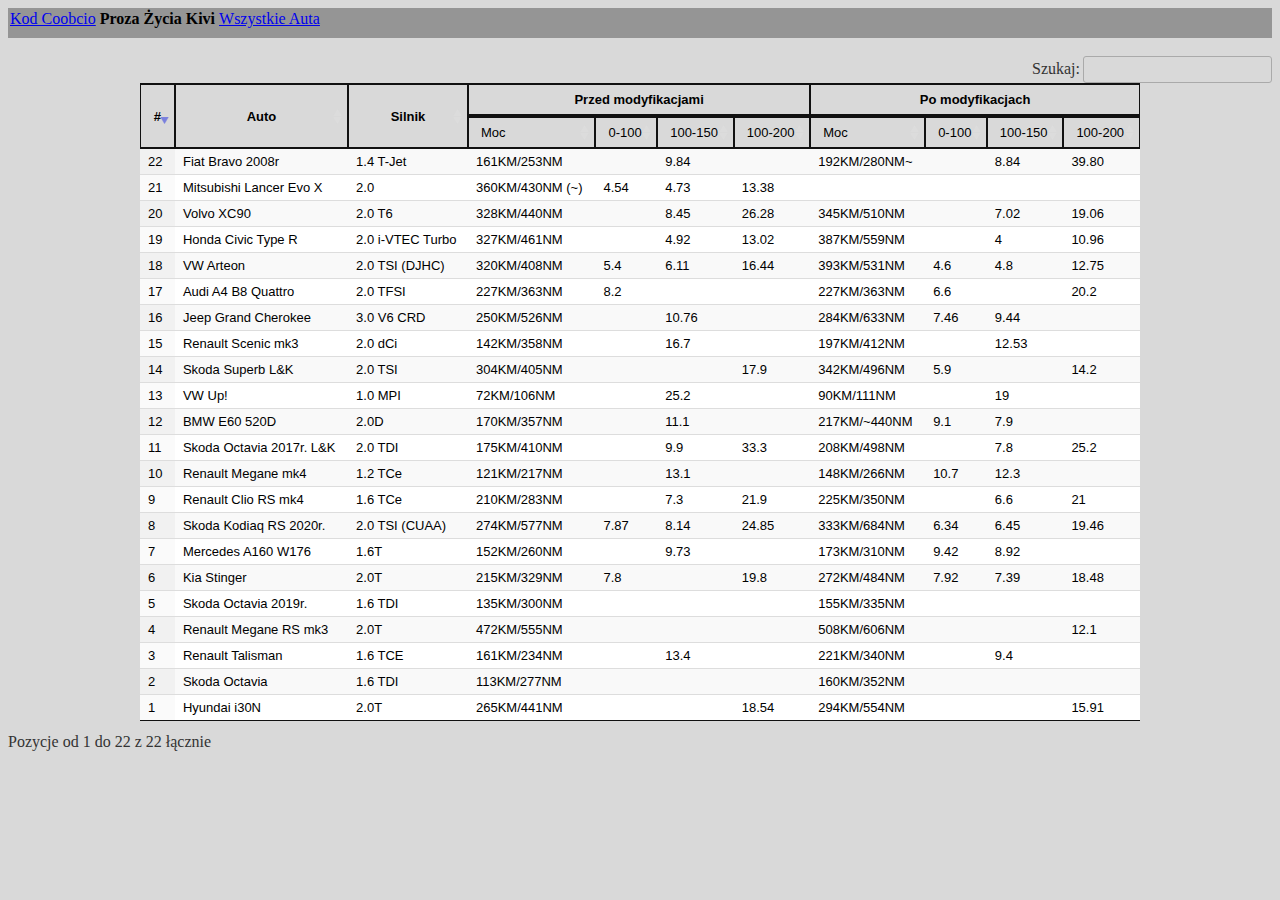
==== prozazycia.html @ 2b62a2eb "Update prozazycia.html" ====
<!doctype html>
<html lang="en">
<head>
<meta charset="UTF-8">
		<title>Tabela wyników Proza Życia Kivi</title>
		<link rel="shortcut icon" type="image/jpg" href="kivi.jpg">
		<meta name="Tabela z wynikami mocowymi oraz czasami z Prozy Życia Kiviego" content="Proza Życia Kivi">

		<script src="https://ajax.googleapis.com/ajax/libs/jquery/3.2.1/jquery.min.js"></script>
		<link rel="stylesheet" type="text/css" href="datatables.css"/>
		<script type="text/javascript" src="datatables.js"></script>
<style>
#top {

	width: 100%;
	height: 30px;
	margin-left: auto;
	margin-right: auto;
	text-align: left;
	background-color: #959595;
	
  }
#button {
float: left;
padding: 2px;

}  
</style>

<script>
   $(document).ready( function () {
      $('#kivi').DataTable({
        order: [[ 0, 'desc' ]],
		paginate: false,
		language: {
    "processing":     "Przetwarzanie...",
	"search":         "Szukaj:",
	"lengthMenu":     "Pokaż _MENU_ pozycji",
	"info":           "Pozycje od _START_ do _END_ z _TOTAL_ łącznie",
	"infoEmpty":      "Pozycji 0 z 0 dostępnych",
	"infoFiltered":   "(filtrowanie spośród _MAX_ dostępnych pozycji)",
	"loadingRecords": "Wczytywanie...",
	"zeroRecords":    "Nie znaleziono pasujących pozycji",
	"emptyTable":     "Brak danych",
    }
});
   });
</script>
</head>

<body style="background-color:#d9d9d9;">
<div id='top'>
<div id='button'><a href='index.html'>Kod Coobcio</a></div><div id='button'><b>Proza Życia Kivi</b></div><div id='button'><a href='total.html'>Wszystkie Auta</a></div>
</div>
<br>
<table id='kivi' class='display'>
<thead>
  <tr>
    <th rowspan="2">#<br></th>
    <th rowspan="2">Auto</th>
    <th rowspan="2">Silnik</th>
    <th colspan="4">Przed modyfikacjami</th>
    <th colspan="4">Po modyfikacjach</th>
  </tr>
  <tr>
    <td>Moc</td>
    <td>0-100</td>
    <td>100-150</td>
    <td>100-200</td>
    <td>Moc</td>
    <td>0-100</td>
    <td>100-150</td>
    <td>100-200</td>
  </tr>
</thead>
<tbody>
<tr>
    <td>22</td>
    <td>Fiat Bravo 2008r</td>
    <td>1.4 T-Jet</td>
    <td>161KM/253NM</td>
    <td></td>
    <td>9.84</td>
    <td></td>
    <td>192KM/280NM~</td>
    <td></td>
    <td>8.84</td>
    <td>39.80</td>
  </tr>
<tr>
    <td>21</td>
    <td>Mitsubishi Lancer Evo X</td>
    <td>2.0</td>
    <td>360KM/430NM (~)</td>
    <td>4.54</td>
    <td>4.73</td>
    <td>13.38</td>
    <td></td>
    <td></td>
    <td></td>
    <td></td>
  </tr>
  <tr>
    <td>20</td>
    <td>Volvo XC90</td>
    <td>2.0 T6</td>
    <td>328KM/440NM</td>
    <td></td>
    <td>8.45</td>
    <td>26.28</td>
    <td>345KM/510NM</td>
    <td></td>
    <td>7.02</td>
    <td>19.06</td>
  </tr>
  <tr>
    <td>19</td>
    <td>Honda Civic Type R</td>
    <td>2.0 i-VTEC Turbo</td>
    <td>327KM/461NM</td>
    <td></td>
    <td>4.92</td>
    <td>13.02</td>
    <td>387KM/559NM</td>
    <td></td>
    <td>4</td>
    <td>10.96</td>
  </tr>
  <tr>
    <td>18</td>
    <td>VW Arteon</td>
    <td>2.0 TSI (DJHC)</td>
    <td>320KM/408NM</td>
    <td>5.4</td>
    <td>6.11</td>
    <td>16.44</td>
    <td>393KM/531NM</td>
    <td>4.6</td>
    <td>4.8</td>
    <td>12.75</td>
  </tr>
    <tr>
    <td>17</td>
    <td>Audi A4 B8 Quattro</td>
    <td>2.0 TFSI</td>
    <td>227KM/363NM</td>
    <td>8.2</td>
    <td></td>
    <td></td>
    <td>227KM/363NM</td>
    <td>6.6</td>
    <td></td>
    <td>20.2</td>
  </tr>
  <tr>
    <td>16</td>
    <td>Jeep Grand Cherokee</td>
    <td>3.0 V6 CRD</td>
    <td>250KM/526NM</td>
    <td></td>
    <td>10.76</td>
    <td></td>
    <td>284KM/633NM</td>
    <td>7.46</td>
    <td>9.44</td>
    <td></td>
  </tr>
  <tr>
    <td>15</td>
    <td>Renault Scenic mk3</td>
    <td>2.0 dCi</td>
    <td>142KM/358NM</td>
    <td></td>
    <td>16.7</td>
    <td></td>
    <td>197KM/412NM</td>
    <td></td>
    <td>12.53</td>
    <td></td>
  </tr>
  <tr>
    <td>14</td>
    <td>Skoda Superb L&amp;K</td>
    <td>2.0 TSI</td>
    <td>304KM/405NM</td>
    <td></td>
    <td></td>
    <td>17.9</td>
    <td>342KM/496NM</td>
    <td>5.9</td>
    <td></td>
    <td>14.2</td>
  </tr>
  <tr>
    <td>13</td>
    <td>VW Up!</td>
    <td>1.0 MPI</td>
    <td>72KM/106NM</td>
    <td></td>
    <td>25.2</td>
    <td></td>
    <td>90KM/111NM</td>
    <td></td>
    <td>19</td>
    <td></td>
  </tr>
  <tr>
    <td>12</td>
    <td>BMW E60 520D</td>
    <td>2.0D</td>
    <td>170KM/357NM</td>
    <td></td>
    <td>11.1</td>
    <td></td>
    <td>217KM/~440NM</td>
    <td>9.1</td>
    <td>7.9</td>
    <td></td>
  </tr>
  <tr>
    <td>11</td>
    <td>Skoda Octavia 2017r. L&amp;K</td>
    <td>2.0 TDI</td>
    <td>175KM/410NM</td>
    <td></td>
    <td>9.9</td>
    <td>33.3</td>
    <td>208KM/498NM</td>
    <td></td>
    <td>7.8</td>
    <td>25.2</td>
  </tr>
    <tr>
    <td>10</td>
    <td>Renault Megane mk4</td>
    <td>1.2 TCe</td>
    <td>121KM/217NM</td>
    <td></td>
    <td>13.1</td>
    <td></td>
    <td>148KM/266NM</td>
    <td>10.7</td>
    <td>12.3</td>
    <td></td>
  </tr>
  <tr>
    <td>9</td>
    <td>Renault Clio RS mk4</td>
    <td>1.6 TCe</td>
    <td>210KM/283NM</td>
    <td></td>
    <td>7.3</td>
    <td>21.9</td>
    <td>225KM/350NM</td>
    <td></td>
    <td>6.6</td>
    <td>21</td>
  </tr>
  <tr>
    <td>8</td>
    <td>Skoda Kodiaq RS 2020r.</td>
    <td>2.0 TSI (CUAA)</td>
    <td>274KM/577NM</td>
    <td>7.87</td>
    <td>8.14</td>
    <td>24.85</td>
    <td>333KM/684NM</td>
    <td>6.34</td>
    <td>6.45</td>
    <td>19.46</td>
  </tr>
  <tr>
    <td>7</td>
    <td>Mercedes A160 W176</td>
    <td>1.6T</td>
    <td>152KM/260NM</td>
    <td></td>
    <td>9.73</td>
    <td></td>
    <td>173KM/310NM</td>
    <td>9.42</td>
    <td>8.92</td>
    <td></td>
  </tr>
  <tr>
    <td>6</td>
    <td>Kia Stinger</td>
    <td>2.0T</td>
    <td>215KM/329NM</td>
    <td>7.8</td>
    <td></td>
    <td>19.8</td>
    <td>272KM/484NM</td>
    <td>7.92</td>
    <td>7.39</td>
    <td>18.48</td>
  </tr>
  <tr>
    <td>5</td>
    <td>Skoda Octavia 2019r.</td>
    <td>1.6 TDI</td>
    <td>135KM/300NM</td>
    <td></td>
    <td></td>
    <td></td>
    <td>155KM/335NM</td>
    <td></td>
    <td></td>
    <td></td>
  </tr>
  <tr>
    <td>4</td>
    <td>Renault Megane RS mk3</td>
    <td>2.0T</td>
    <td>472KM/555NM</td>
    <td></td>
    <td></td>
    <td></td>
    <td>508KM/606NM</td>
    <td></td>
    <td></td>
    <td>12.1</td>
  </tr>
  <tr>
    <td>3</td>
    <td>Renault Talisman</td>
    <td>1.6 TCE</td>
    <td>161KM/234NM</td>
    <td></td>
    <td>13.4</td>
    <td></td>
    <td>221KM/340NM</td>
    <td></td>
    <td>9.4</td>
    <td></td>
  </tr>
  <tr>
    <td>2</td>
    <td>Skoda Octavia</td>
    <td>1.6 TDI</td>
    <td>113KM/277NM</td>
    <td></td>
    <td></td>
    <td></td>
    <td>160KM/352NM</td>
    <td></td>
    <td></td>
    <td></td>
  </tr>
  <tr>
    <td>1</td>
    <td>Hyundai i30N</td>
    <td>2.0T</td>
    <td>265KM/441NM</td>
    <td></td>
    <td></td>
    <td>18.54</td>
    <td>294KM/554NM</td>
    <td></td>
    <td></td>
    <td>15.91</td>
  </tr>
</tbody>
</table>
</body>
</html>
---- datatables.css ----
/*
 * This combined file was created by the DataTables downloader builder:
 *   https://datatables.net/download
 *
 * To rebuild or modify this file with the latest versions of the included
 * software please visit:
 *   https://datatables.net/download/#dt/dt-1.10.23
 *
 * Included libraries:
 *   DataTables 1.10.23
 */

/*
 * Table styles
 */
table.dataTable {
  width: 100%;
  max-width: 1000px;
  margin: 0 auto;
  clear: both;
  border-collapse: separate;
  border-spacing: 0;
  font-family: Helvetica, sans-serif;
  font-size: 13px;
  /*
   * Header and footer styles
   */
  /*
   * Body styles
   */
}
table.dataTable thead th,
table.dataTable tfoot th {
  font-weight: bold;
}
table.dataTable thead th,
table.dataTable thead td {
  padding: 7px 12px;
  border-bottom: 2px solid #111;
  border-top: 2px solid #111;
  border-left: 1px solid #111;
  border-right: 1px solid #111;
  
}
table.dataTable thead th:active,
table.dataTable thead td:active {
  outline: none;
}
table.dataTable tfoot th,
table.dataTable tfoot td {
  padding: 10px 18px 6px 18px;
  border-top: 1px solid #111;
}
table.dataTable thead .sorting,
table.dataTable thead .sorting_asc,
table.dataTable thead .sorting_desc,
table.dataTable thead .sorting_asc_disabled,
table.dataTable thead .sorting_desc_disabled {
  cursor: pointer;
  *cursor: hand;
  background-repeat: no-repeat;
  background-position: center right;
}
table.dataTable thead .sorting {
  background-image: url("sort_both.png");
}
table.dataTable thead .sorting_asc {
  background-image: url("sort_asc.png");
}
table.dataTable thead .sorting_desc {
  background-image: url("sort_desc.png");
}
table.dataTable thead .sorting_asc_disabled {
  background-image: url("sort_asc_disabled.png");
}
table.dataTable thead .sorting_desc_disabled {
  background-image: url("sort_desc_disabled.png");
}
table.dataTable tbody tr {
  background-color: #ffffff;
}
table.dataTable tbody tr.selected {
  background-color: #B0BED9;
}
table.dataTable tbody th,
table.dataTable tbody td {
  padding: 5px 8px;
}
table.dataTable.row-border tbody th, table.dataTable.row-border tbody td, table.dataTable.display tbody th, table.dataTable.display tbody td {
  border-top: 1px solid #ddd;
}
table.dataTable.row-border tbody tr:first-child th,
table.dataTable.row-border tbody tr:first-child td, table.dataTable.display tbody tr:first-child th,
table.dataTable.display tbody tr:first-child td {
  border-top: none;
}
table.dataTable.cell-border tbody th, table.dataTable.cell-border tbody td {
  border-top: 1px solid #ddd;
  border-right: 1px solid #ddd;
}
table.dataTable.cell-border tbody tr th:first-child,
table.dataTable.cell-border tbody tr td:first-child {
  border-left: 1px solid #ddd;
}
table.dataTable.cell-border tbody tr:first-child th,
table.dataTable.cell-border tbody tr:first-child td {
  border-top: none;
}
table.dataTable.stripe tbody tr.odd, table.dataTable.display tbody tr.odd {
  background-color: #f9f9f9;
}
table.dataTable.stripe tbody tr.odd.selected, table.dataTable.display tbody tr.odd.selected {
  background-color: #acbad4;
}
table.dataTable.hover tbody tr:hover, table.dataTable.display tbody tr:hover {
  background-color: #f6f6f6;
}
table.dataTable.hover tbody tr:hover.selected, table.dataTable.display tbody tr:hover.selected {
  background-color: #aab7d1;
}
table.dataTable.order-column tbody tr > .sorting_1,
table.dataTable.order-column tbody tr > .sorting_2,
table.dataTable.order-column tbody tr > .sorting_3, table.dataTable.display tbody tr > .sorting_1,
table.dataTable.display tbody tr > .sorting_2,
table.dataTable.display tbody tr > .sorting_3 {
  background-color: #fafafa;
}
table.dataTable.order-column tbody tr.selected > .sorting_1,
table.dataTable.order-column tbody tr.selected > .sorting_2,
table.dataTable.order-column tbody tr.selected > .sorting_3, table.dataTable.display tbody tr.selected > .sorting_1,
table.dataTable.display tbody tr.selected > .sorting_2,
table.dataTable.display tbody tr.selected > .sorting_3 {
  background-color: #acbad5;
}
table.dataTable.display tbody tr.odd > .sorting_1, table.dataTable.order-column.stripe tbody tr.odd > .sorting_1 {
  background-color: #f1f1f1;
}
table.dataTable.display tbody tr.odd > .sorting_2, table.dataTable.order-column.stripe tbody tr.odd > .sorting_2 {
  background-color: #f3f3f3;
}
table.dataTable.display tbody tr.odd > .sorting_3, table.dataTable.order-column.stripe tbody tr.odd > .sorting_3 {
  background-color: whitesmoke;
}
table.dataTable.display tbody tr.odd.selected > .sorting_1, table.dataTable.order-column.stripe tbody tr.odd.selected > .sorting_1 {
  background-color: #a6b4cd;
}
table.dataTable.display tbody tr.odd.selected > .sorting_2, table.dataTable.order-column.stripe tbody tr.odd.selected > .sorting_2 {
  background-color: #a8b5cf;
}
table.dataTable.display tbody tr.odd.selected > .sorting_3, table.dataTable.order-column.stripe tbody tr.odd.selected > .sorting_3 {
  background-color: #a9b7d1;
}
table.dataTable.display tbody tr.even > .sorting_1, table.dataTable.order-column.stripe tbody tr.even > .sorting_1 {
  background-color: #fafafa;
}
table.dataTable.display tbody tr.even > .sorting_2, table.dataTable.order-column.stripe tbody tr.even > .sorting_2 {
  background-color: #fcfcfc;
}
table.dataTable.display tbody tr.even > .sorting_3, table.dataTable.order-column.stripe tbody tr.even > .sorting_3 {
  background-color: #fefefe;
}
table.dataTable.display tbody tr.even.selected > .sorting_1, table.dataTable.order-column.stripe tbody tr.even.selected > .sorting_1 {
  background-color: #acbad5;
}
table.dataTable.display tbody tr.even.selected > .sorting_2, table.dataTable.order-column.stripe tbody tr.even.selected > .sorting_2 {
  background-color: #aebcd6;
}
table.dataTable.display tbody tr.even.selected > .sorting_3, table.dataTable.order-column.stripe tbody tr.even.selected > .sorting_3 {
  background-color: #afbdd8;
}
table.dataTable.display tbody tr:hover > .sorting_1, table.dataTable.order-column.hover tbody tr:hover > .sorting_1 {
  background-color: #eaeaea;
}
table.dataTable.display tbody tr:hover > .sorting_2, table.dataTable.order-column.hover tbody tr:hover > .sorting_2 {
  background-color: #ececec;
}
table.dataTable.display tbody tr:hover > .sorting_3, table.dataTable.order-column.hover tbody tr:hover > .sorting_3 {
  background-color: #efefef;
}
table.dataTable.display tbody tr:hover.selected > .sorting_1, table.dataTable.order-column.hover tbody tr:hover.selected > .sorting_1 {
  background-color: #a2aec7;
}
table.dataTable.display tbody tr:hover.selected > .sorting_2, table.dataTable.order-column.hover tbody tr:hover.selected > .sorting_2 {
  background-color: #a3b0c9;
}
table.dataTable.display tbody tr:hover.selected > .sorting_3, table.dataTable.order-column.hover tbody tr:hover.selected > .sorting_3 {
  background-color: #a5b2cb;
}
table.dataTable.no-footer {
  border-bottom: 1px solid #111;
}
table.dataTable.nowrap th, table.dataTable.nowrap td {
  white-space: nowrap;
}
table.dataTable.compact thead th,
table.dataTable.compact thead td {
  padding: 4px 17px;
}
table.dataTable.compact tfoot th,
table.dataTable.compact tfoot td {
  padding: 4px;
}
table.dataTable.compact tbody th,
table.dataTable.compact tbody td {
  padding: 4px;
}
table.dataTable th.dt-left,
table.dataTable td.dt-left {
  text-align: left;
}
table.dataTable th.dt-center,
table.dataTable td.dt-center,
table.dataTable td.dataTables_empty {
  text-align: center;
}
table.dataTable th.dt-right,
table.dataTable td.dt-right {
  text-align: right;
}
table.dataTable th.dt-justify,
table.dataTable td.dt-justify {
  text-align: justify;
}
table.dataTable th.dt-nowrap,
table.dataTable td.dt-nowrap {
  white-space: nowrap;
}
table.dataTable thead th.dt-head-left,
table.dataTable thead td.dt-head-left,
table.dataTable tfoot th.dt-head-left,
table.dataTable tfoot td.dt-head-left {
  text-align: left;
}
table.dataTable thead th.dt-head-center,
table.dataTable thead td.dt-head-center,
table.dataTable tfoot th.dt-head-center,
table.dataTable tfoot td.dt-head-center {
  text-align: center;
}
table.dataTable thead th.dt-head-right,
table.dataTable thead td.dt-head-right,
table.dataTable tfoot th.dt-head-right,
table.dataTable tfoot td.dt-head-right {
  text-align: right;
}
table.dataTable thead th.dt-head-justify,
table.dataTable thead td.dt-head-justify,
table.dataTable tfoot th.dt-head-justify,
table.dataTable tfoot td.dt-head-justify {
  text-align: justify;
}
table.dataTable thead th.dt-head-nowrap,
table.dataTable thead td.dt-head-nowrap,
table.dataTable tfoot th.dt-head-nowrap,
table.dataTable tfoot td.dt-head-nowrap {
  white-space: nowrap;
}
table.dataTable tbody th.dt-body-left,
table.dataTable tbody td.dt-body-left {
  text-align: left;
}
table.dataTable tbody th.dt-body-center,
table.dataTable tbody td.dt-body-center {
  text-align: center;
}
table.dataTable tbody th.dt-body-right,
table.dataTable tbody td.dt-body-right {
  text-align: right;
}
table.dataTable tbody th.dt-body-justify,
table.dataTable tbody td.dt-body-justify {
  text-align: justify;
}
table.dataTable tbody th.dt-body-nowrap,
table.dataTable tbody td.dt-body-nowrap {
  white-space: nowrap;
}

table.dataTable,
table.dataTable th,
table.dataTable td {
  box-sizing: content-box;
}

/*
 * Control feature layout
 */
.dataTables_wrapper {
  position: relative;
  clear: both;
  *zoom: 1;
  zoom: 1;
}
.dataTables_wrapper .dataTables_length {
  float: left;
}
.dataTables_wrapper .dataTables_length select {
  border: 1px solid #aaa;
  border-radius: 3px;
  padding: 5px;
  background-color: transparent;
  padding: 4px;
}
.dataTables_wrapper .dataTables_filter {
  float: right;
  text-align: right;
}
.dataTables_wrapper .dataTables_filter input {
  border: 1px solid #aaa;
  border-radius: 3px;
  padding: 5px;
  background-color: transparent;
  margin-left: 3px;
}
.dataTables_wrapper .dataTables_info {
  clear: both;
  float: left;
  padding-top: 0.755em;
}
.dataTables_wrapper .dataTables_paginate {
  float: right;
  text-align: right;
  padding-top: 0.25em;
}
.dataTables_wrapper .dataTables_paginate .paginate_button {
  box-sizing: border-box;
  display: inline-block;
  min-width: 1.5em;
  padding: 0.5em 1em;
  margin-left: 2px;
  text-align: center;
  text-decoration: none !important;
  cursor: pointer;
  *cursor: hand;
  color: #333 !important;
  border: 1px solid transparent;
  border-radius: 2px;
}
.dataTables_wrapper .dataTables_paginate .paginate_button.current, .dataTables_wrapper .dataTables_paginate .paginate_button.current:hover {
  color: #333 !important;
  border: 1px solid #979797;
  background-color: white;
  background: -webkit-gradient(linear, left top, left bottom, color-stop(0%, white), color-stop(100%, #dcdcdc));
  /* Chrome,Safari4+ */
  background: -webkit-linear-gradient(top, white 0%, #dcdcdc 100%);
  /* Chrome10+,Safari5.1+ */
  background: -moz-linear-gradient(top, white 0%, #dcdcdc 100%);
  /* FF3.6+ */
  background: -ms-linear-gradient(top, white 0%, #dcdcdc 100%);
  /* IE10+ */
  background: -o-linear-gradient(top, white 0%, #dcdcdc 100%);
  /* Opera 11.10+ */
  background: linear-gradient(to bottom, white 0%, #dcdcdc 100%);
  /* W3C */
}
.dataTables_wrapper .dataTables_paginate .paginate_button.disabled, .dataTables_wrapper .dataTables_paginate .paginate_button.disabled:hover, .dataTables_wrapper .dataTables_paginate .paginate_button.disabled:active {
  cursor: default;
  color: #666 !important;
  border: 1px solid transparent;
  background: transparent;
  box-shadow: none;
}
.dataTables_wrapper .dataTables_paginate .paginate_button:hover {
  color: white !important;
  border: 1px solid #111;
  background-color: #585858;
  background: -webkit-gradient(linear, left top, left bottom, color-stop(0%, #585858), color-stop(100%, #111));
  /* Chrome,Safari4+ */
  background: -webkit-linear-gradient(top, #585858 0%, #111 100%);
  /* Chrome10+,Safari5.1+ */
  background: -moz-linear-gradient(top, #585858 0%, #111 100%);
  /* FF3.6+ */
  background: -ms-linear-gradient(top, #585858 0%, #111 100%);
  /* IE10+ */
  background: -o-linear-gradient(top, #585858 0%, #111 100%);
  /* Opera 11.10+ */
  background: linear-gradient(to bottom, #585858 0%, #111 100%);
  /* W3C */
}
.dataTables_wrapper .dataTables_paginate .paginate_button:active {
  outline: none;
  background-color: #2b2b2b;
  background: -webkit-gradient(linear, left top, left bottom, color-stop(0%, #2b2b2b), color-stop(100%, #0c0c0c));
  /* Chrome,Safari4+ */
  background: -webkit-linear-gradient(top, #2b2b2b 0%, #0c0c0c 100%);
  /* Chrome10+,Safari5.1+ */
  background: -moz-linear-gradient(top, #2b2b2b 0%, #0c0c0c 100%);
  /* FF3.6+ */
  background: -ms-linear-gradient(top, #2b2b2b 0%, #0c0c0c 100%);
  /* IE10+ */
  background: -o-linear-gradient(top, #2b2b2b 0%, #0c0c0c 100%);
  /* Opera 11.10+ */
  background: linear-gradient(to bottom, #2b2b2b 0%, #0c0c0c 100%);
  /* W3C */
  box-shadow: inset 0 0 3px #111;
}
.dataTables_wrapper .dataTables_paginate .ellipsis {
  padding: 0 1em;
}
.dataTables_wrapper .dataTables_processing {
  position: absolute;
  top: 50%;
  left: 50%;
  width: 100%;
  height: 40px;
  margin-left: -50%;
  margin-top: -25px;
  padding-top: 20px;
  text-align: center;
  font-size: 1.2em;
  background-color: white;
  background: -webkit-gradient(linear, left top, right top, color-stop(0%, rgba(255, 255, 255, 0)), color-stop(25%, rgba(255, 255, 255, 0.9)), color-stop(75%, rgba(255, 255, 255, 0.9)), color-stop(100%, rgba(255, 255, 255, 0)));
  background: -webkit-linear-gradient(left, rgba(255, 255, 255, 0) 0%, rgba(255, 255, 255, 0.9) 25%, rgba(255, 255, 255, 0.9) 75%, rgba(255, 255, 255, 0) 100%);
  background: -moz-linear-gradient(left, rgba(255, 255, 255, 0) 0%, rgba(255, 255, 255, 0.9) 25%, rgba(255, 255, 255, 0.9) 75%, rgba(255, 255, 255, 0) 100%);
  background: -ms-linear-gradient(left, rgba(255, 255, 255, 0) 0%, rgba(255, 255, 255, 0.9) 25%, rgba(255, 255, 255, 0.9) 75%, rgba(255, 255, 255, 0) 100%);
  background: -o-linear-gradient(left, rgba(255, 255, 255, 0) 0%, rgba(255, 255, 255, 0.9) 25%, rgba(255, 255, 255, 0.9) 75%, rgba(255, 255, 255, 0) 100%);
  background: linear-gradient(to right, rgba(255, 255, 255, 0) 0%, rgba(255, 255, 255, 0.9) 25%, rgba(255, 255, 255, 0.9) 75%, rgba(255, 255, 255, 0) 100%);
}
.dataTables_wrapper .dataTables_length,
.dataTables_wrapper .dataTables_filter,
.dataTables_wrapper .dataTables_info,
.dataTables_wrapper .dataTables_processing,
.dataTables_wrapper .dataTables_paginate {
  color: #333;
}
.dataTables_wrapper .dataTables_scroll {
  clear: both;
}
.dataTables_wrapper .dataTables_scroll div.dataTables_scrollBody {
  *margin-top: -1px;
  -webkit-overflow-scrolling: touch;
}
.dataTables_wrapper .dataTables_scroll div.dataTables_scrollBody > table > thead > tr > th, .dataTables_wrapper .dataTables_scroll div.dataTables_scrollBody > table > thead > tr > td, .dataTables_wrapper .dataTables_scroll div.dataTables_scrollBody > table > tbody > tr > th, .dataTables_wrapper .dataTables_scroll div.dataTables_scrollBody > table > tbody > tr > td {
  vertical-align: middle;
}
.dataTables_wrapper .dataTables_scroll div.dataTables_scrollBody > table > thead > tr > th > div.dataTables_sizing,
.dataTables_wrapper .dataTables_scroll div.dataTables_scrollBody > table > thead > tr > td > div.dataTables_sizing, .dataTables_wrapper .dataTables_scroll div.dataTables_scrollBody > table > tbody > tr > th > div.dataTables_sizing,
.dataTables_wrapper .dataTables_scroll div.dataTables_scrollBody > table > tbody > tr > td > div.dataTables_sizing {
  height: 0;
  overflow: hidden;
  margin: 0 !important;
  padding: 0 !important;
}
.dataTables_wrapper.no-footer .dataTables_scrollBody {
  border-bottom: 1px solid #111;
}
.dataTables_wrapper.no-footer div.dataTables_scrollHead table.dataTable,
.dataTables_wrapper.no-footer div.dataTables_scrollBody > table {
  border-bottom: none;
}
.dataTables_wrapper:after {
  visibility: hidden;
  display: block;
  content: "";
  clear: both;
  height: 0;
}

@media screen and (max-width: 767px) {
  .dataTables_wrapper .dataTables_info,
.dataTables_wrapper .dataTables_paginate {
    float: none;
    text-align: center;
  }
  .dataTables_wrapper .dataTables_paginate {
    margin-top: 0.5em;
  }
}
@media screen and (max-width: 640px) {
  .dataTables_wrapper .dataTables_length,
.dataTables_wrapper .dataTables_filter {
    float: none;
    text-align: center;
  }
  .dataTables_wrapper .dataTables_filter {
    margin-top: 0.5em;
  }
}
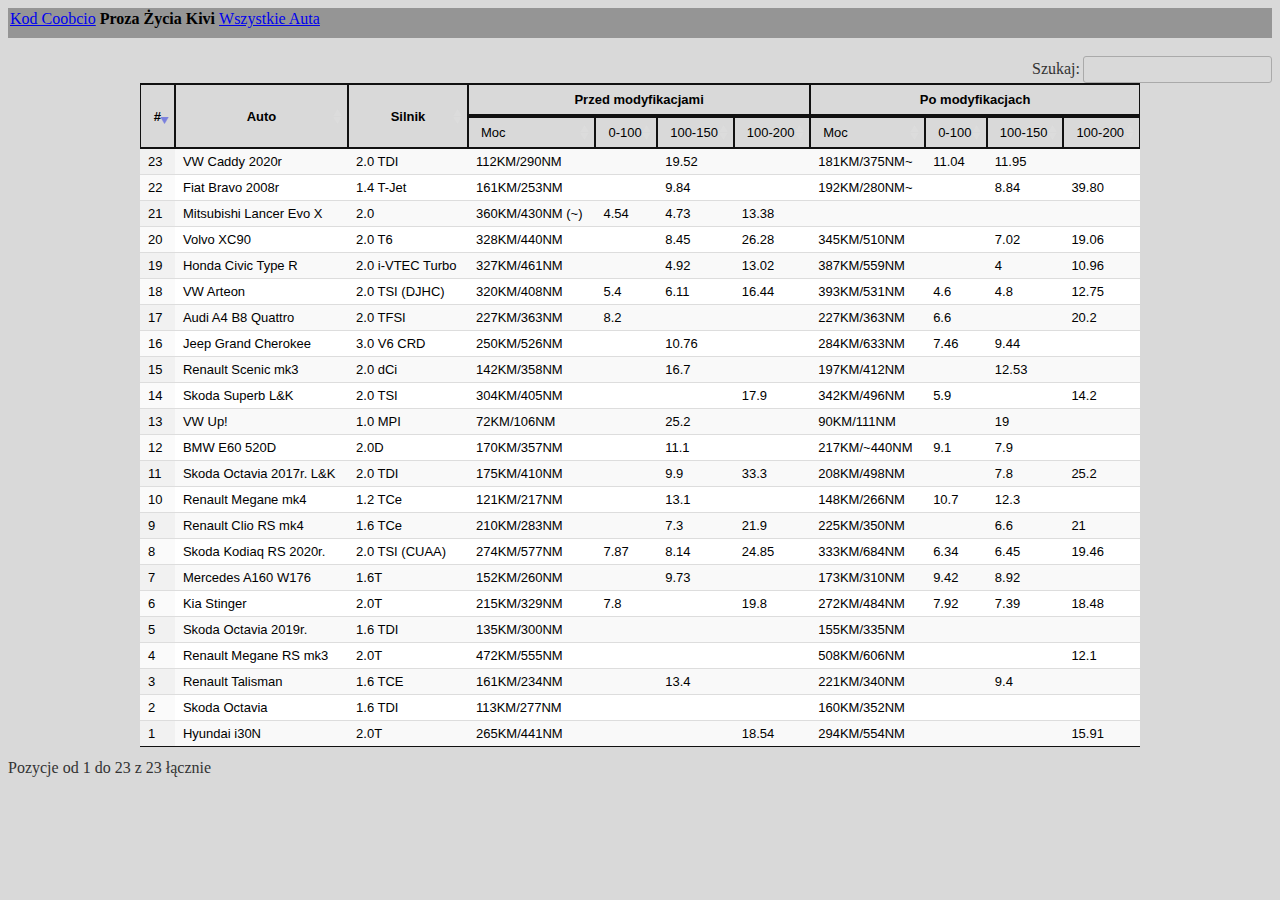
==== commit 5e5df86c: "Update prozazycia.html" ====
--- a/prozazycia.html
+++ b/prozazycia.html
@@ -75,6 +75,19 @@
 </thead>
 <tbody>
 <tr>
+    <td>23</td>
+    <td>VW Caddy 2020r</td>
+    <td>2.0 TDI</td>
+    <td>112KM/290NM</td>
+    <td></td>
+    <td>19.52</td>
+    <td></td>
+    <td>181KM/375NM~</td>
+    <td>11.04</td>
+    <td>11.95</td>
+    <td></td>
+</tr>
+<tr>
     <td>22</td>
     <td>Fiat Bravo 2008r</td>
     <td>1.4 T-Jet</td>
@@ -86,7 +99,7 @@
     <td></td>
     <td>8.84</td>
     <td>39.80</td>
-  </tr>
+</tr>
 <tr>
     <td>21</td>
     <td>Mitsubishi Lancer Evo X</td>
@@ -99,8 +112,8 @@
     <td></td>
     <td></td>
     <td></td>
-  </tr>
-  <tr>
+</tr>
+<tr>
     <td>20</td>
     <td>Volvo XC90</td>
     <td>2.0 T6</td>
@@ -112,8 +125,8 @@
     <td></td>
     <td>7.02</td>
     <td>19.06</td>
-  </tr>
-  <tr>
+</tr>
+<tr>
     <td>19</td>
     <td>Honda Civic Type R</td>
     <td>2.0 i-VTEC Turbo</td>
@@ -125,8 +138,8 @@
     <td></td>
     <td>4</td>
     <td>10.96</td>
-  </tr>
-  <tr>
+</tr>
+<tr>
     <td>18</td>
     <td>VW Arteon</td>
     <td>2.0 TSI (DJHC)</td>
@@ -138,8 +151,8 @@
     <td>4.6</td>
     <td>4.8</td>
     <td>12.75</td>
-  </tr>
-    <tr>
+</tr>
+<tr>
     <td>17</td>
     <td>Audi A4 B8 Quattro</td>
     <td>2.0 TFSI</td>
@@ -151,8 +164,8 @@
     <td>6.6</td>
     <td></td>
     <td>20.2</td>
-  </tr>
-  <tr>
+</tr>
+<tr>
     <td>16</td>
     <td>Jeep Grand Cherokee</td>
     <td>3.0 V6 CRD</td>
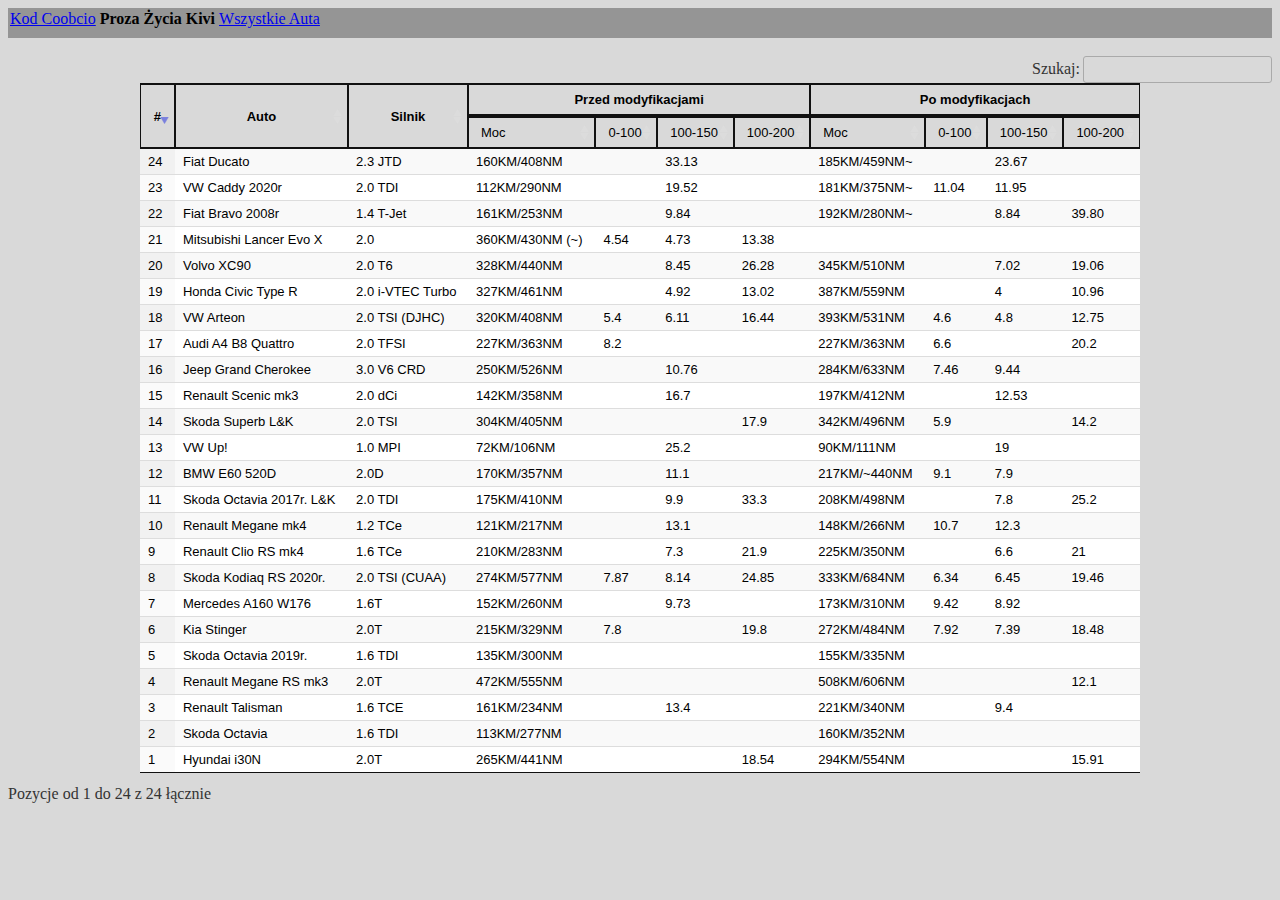
==== commit f3372fa6: "Update prozazycia.html" ====
--- a/prozazycia.html
+++ b/prozazycia.html
@@ -75,6 +75,19 @@
 </thead>
 <tbody>
 <tr>
+    <td>24</td>
+    <td>Fiat Ducato</td>
+    <td>2.3 JTD</td>
+    <td>160KM/408NM</td>
+    <td></td>
+    <td>33.13</td>
+    <td></td>
+    <td>185KM/459NM~</td>
+    <td></td>
+    <td>23.67</td>
+    <td></td>
+</tr>
+<tr>
     <td>23</td>
     <td>VW Caddy 2020r</td>
     <td>2.0 TDI</td>
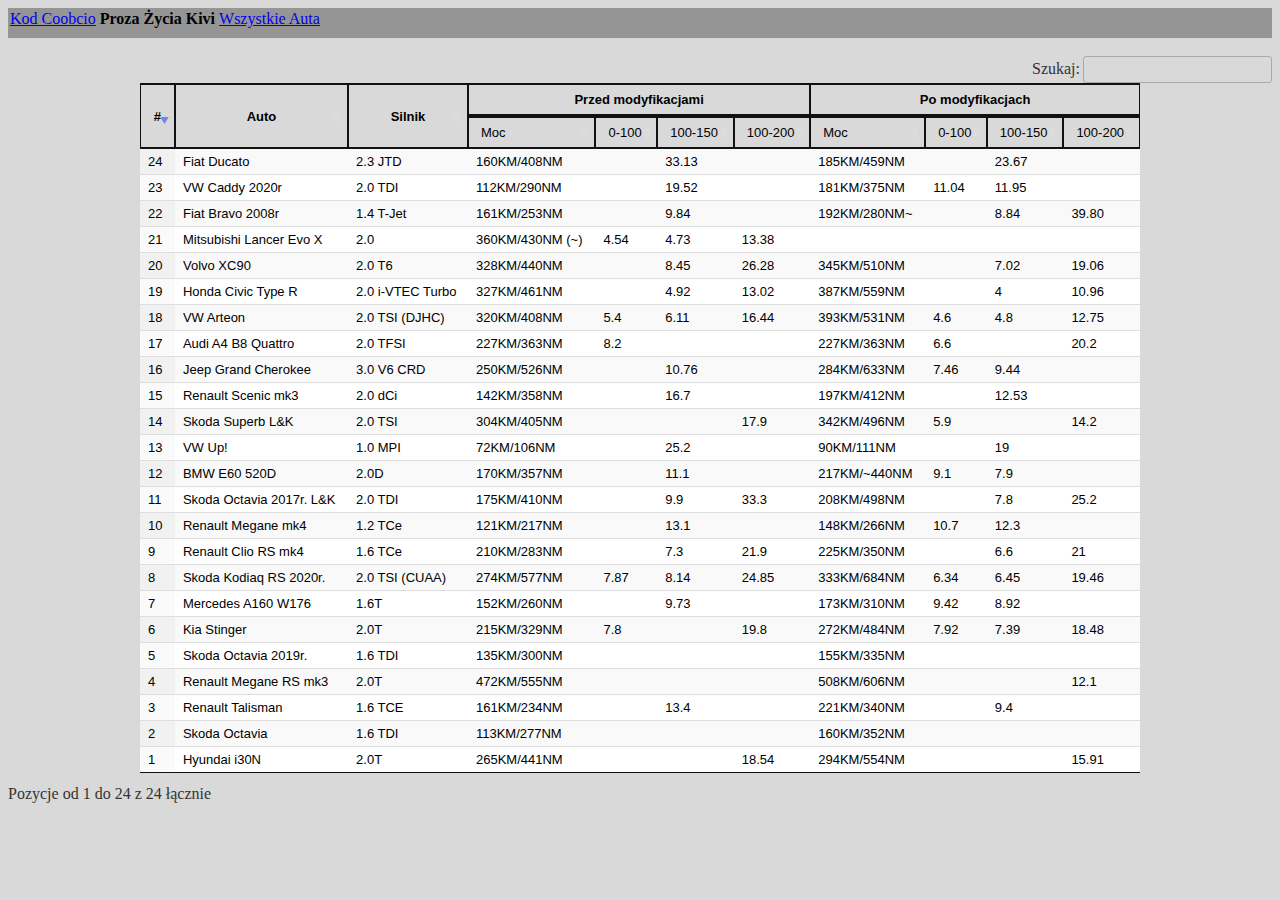
==== commit e8e2b320: "Update prozazycia.html" ====
--- a/prozazycia.html
+++ b/prozazycia.html
@@ -82,7 +82,7 @@
     <td></td>
     <td>33.13</td>
     <td></td>
-    <td>185KM/459NM~</td>
+    <td>185KM/459NM</td>
     <td></td>
     <td>23.67</td>
     <td></td>
@@ -95,7 +95,7 @@
     <td></td>
     <td>19.52</td>
     <td></td>
-    <td>181KM/375NM~</td>
+    <td>181KM/375NM</td>
     <td>11.04</td>
     <td>11.95</td>
     <td></td>
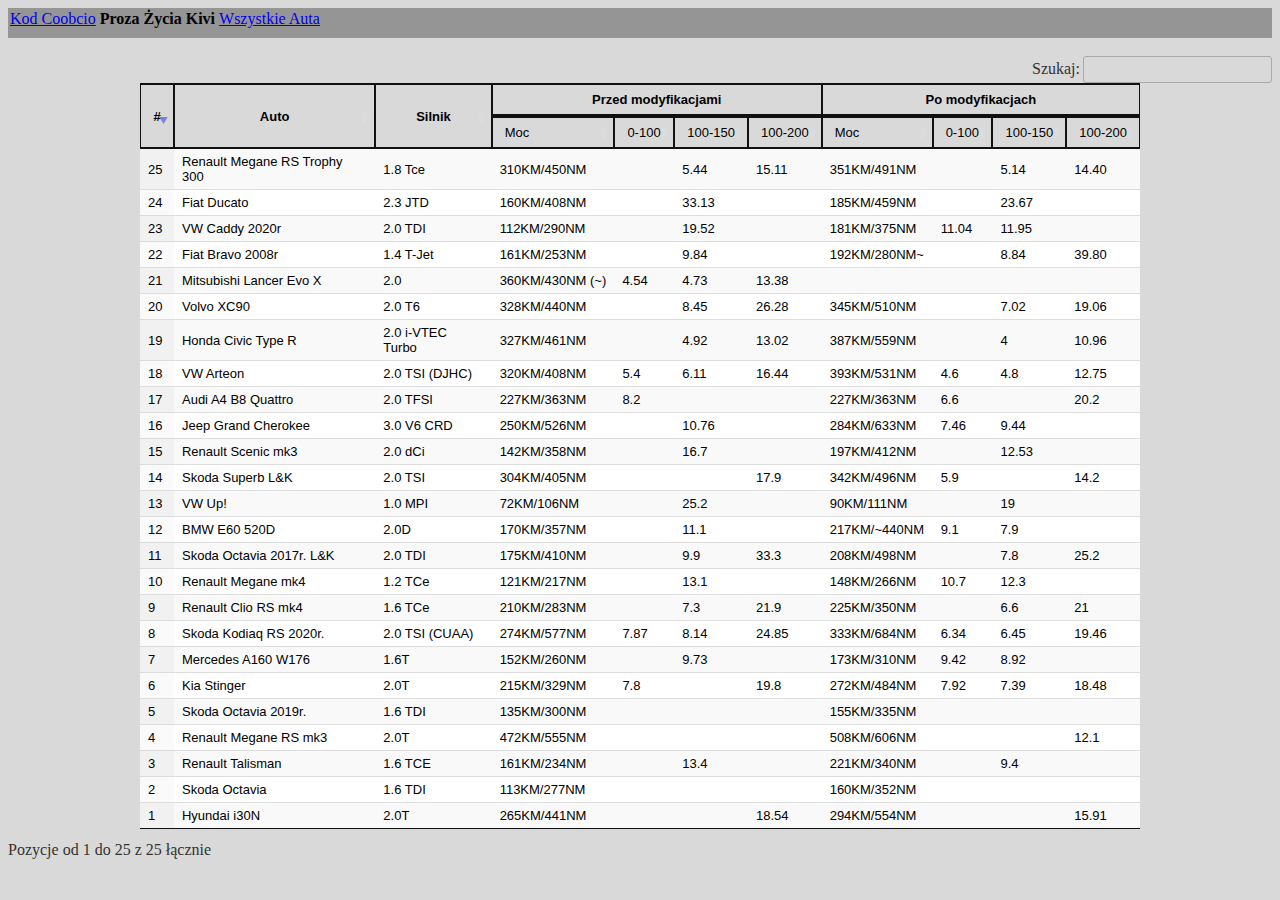
==== commit ef744f16: "Update prozazycia.html" ====
--- a/prozazycia.html
+++ b/prozazycia.html
@@ -75,6 +75,19 @@
 </thead>
 <tbody>
 <tr>
+    <td>25</td>
+    <td>Renault Megane RS Trophy 300</td>
+    <td>1.8 Tce</td>
+    <td>310KM/450NM</td>
+    <td></td>
+    <td>5.44</td>
+    <td>15.11</td>
+    <td>351KM/491NM</td>
+    <td></td>
+    <td>5.14</td>
+    <td>14.40</td>
+</tr>
+<tr>
     <td>24</td>
     <td>Fiat Ducato</td>
     <td>2.3 JTD</td>
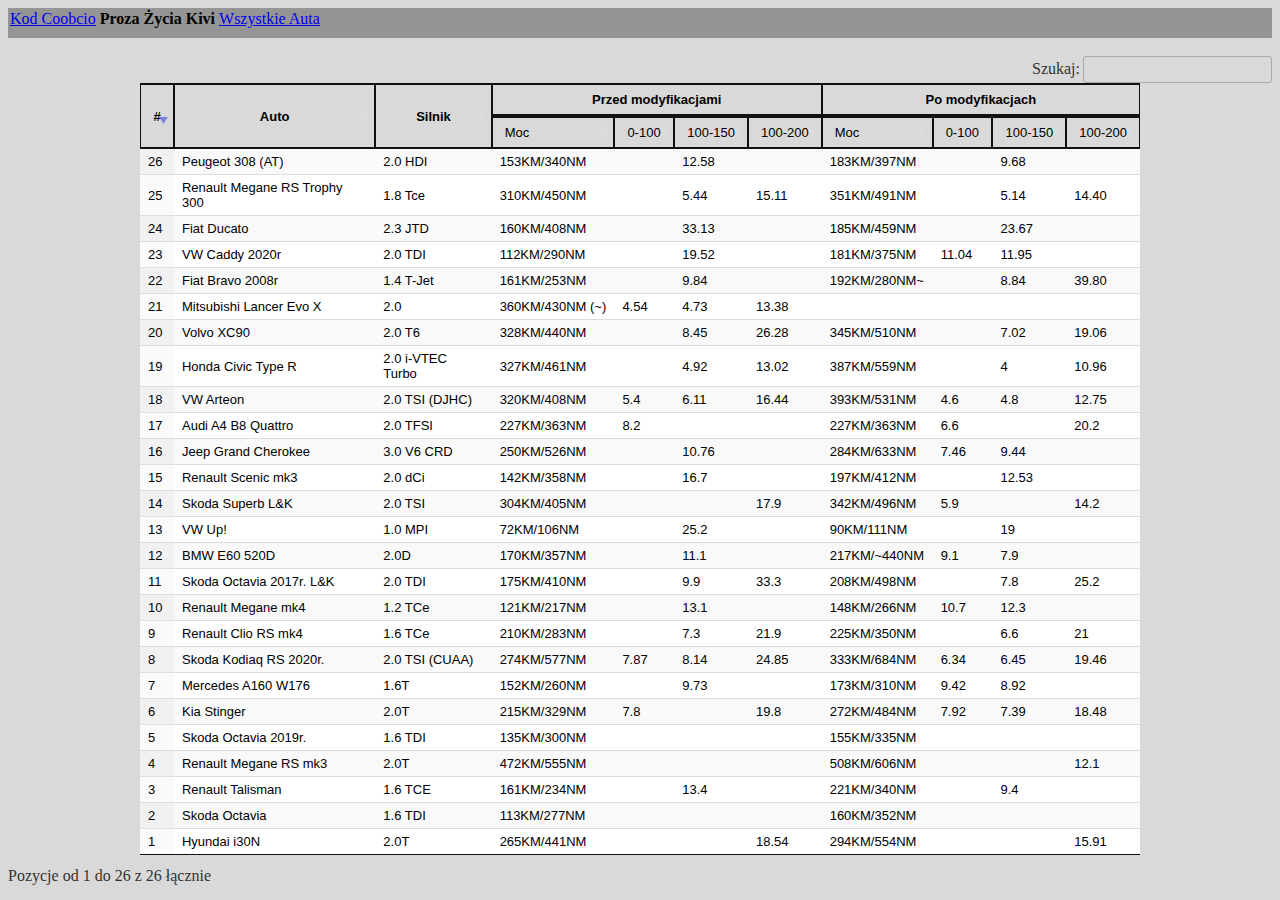
==== commit e8ac64e3: "Update prozazycia.html" ====
--- a/prozazycia.html
+++ b/prozazycia.html
@@ -75,6 +75,19 @@
 </thead>
 <tbody>
 <tr>
+    <td>26</td>
+    <td>Peugeot 308 (AT)</td>
+    <td>2.0 HDI</td>
+    <td>153KM/340NM</td>
+    <td></td>
+    <td>12.58</td>
+    <td></td>
+    <td>183KM/397NM</td>
+    <td></td>
+    <td>9.68</td>
+    <td></td>
+</tr>
+<tr>
     <td>25</td>
     <td>Renault Megane RS Trophy 300</td>
     <td>1.8 Tce</td>
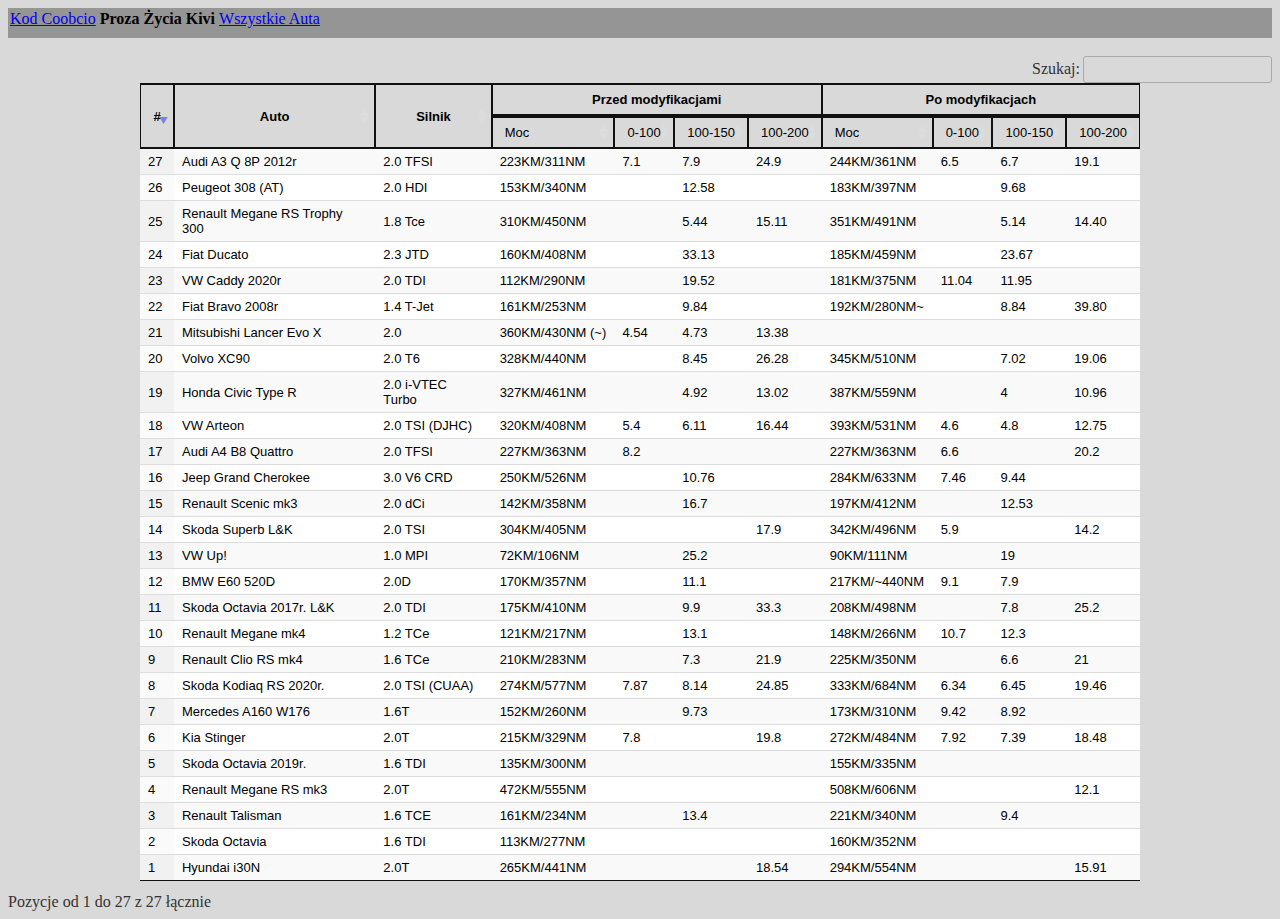
==== commit a8738a85: "Update prozazycia.html" ====
--- a/prozazycia.html
+++ b/prozazycia.html
@@ -75,6 +75,19 @@
 </thead>
 <tbody>
 <tr>
+    <td>27</td>
+    <td>Audi A3 Q 8P 2012r</td>
+    <td>2.0 TFSI</td>
+    <td>223KM/311NM</td>
+    <td>7.1</td>
+    <td>7.9</td>
+    <td>24.9</td>
+    <td>244KM/361NM</td>
+    <td>6.5</td>
+    <td>6.7</td>
+    <td>19.1</td>
+</tr>
+<tr>
     <td>26</td>
     <td>Peugeot 308 (AT)</td>
     <td>2.0 HDI</td>
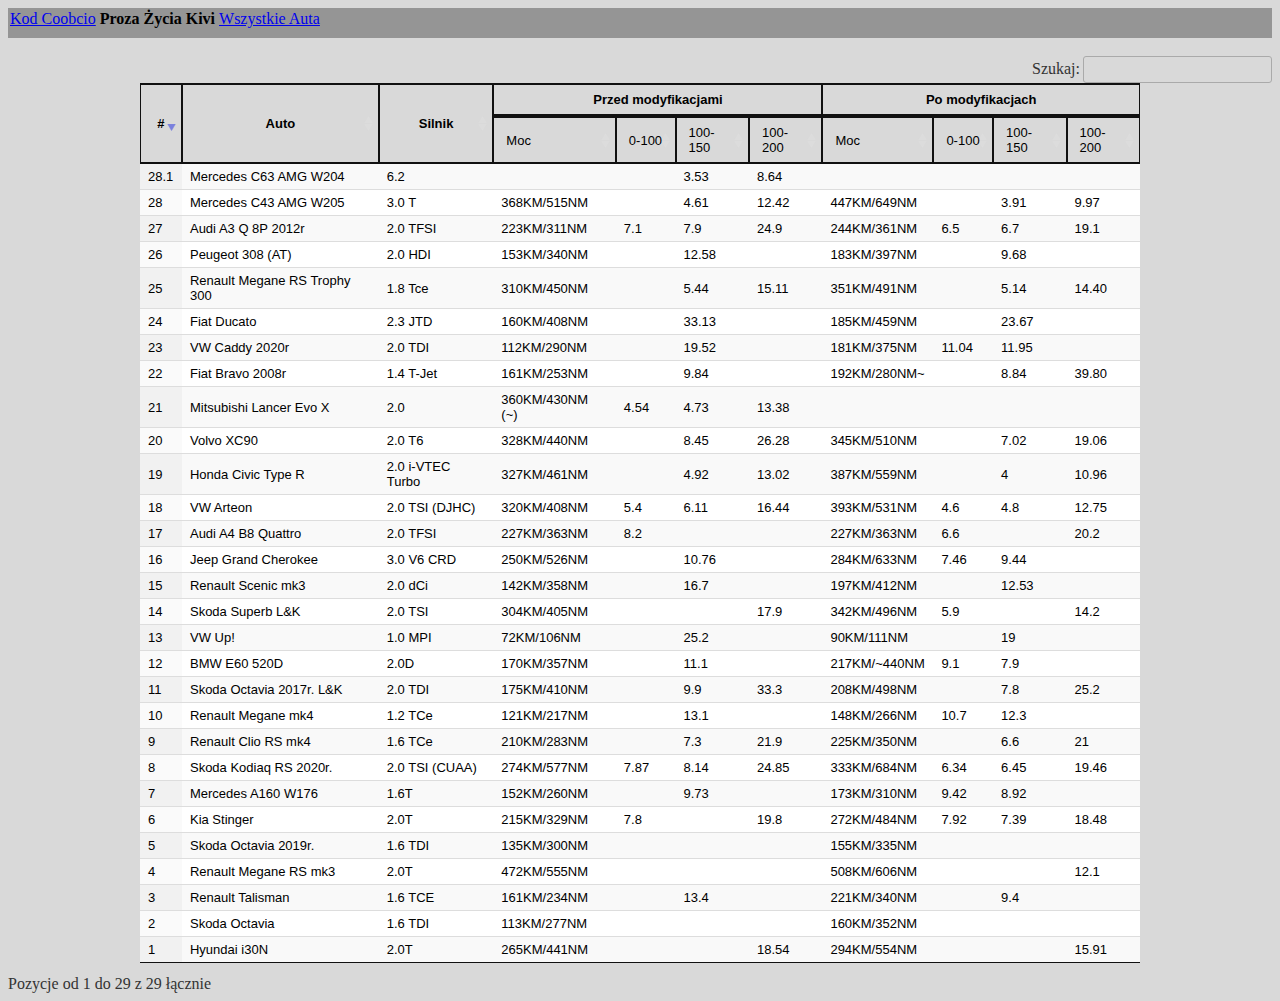
==== commit 8cdf7232: "Update prozazycia.html" ====
--- a/prozazycia.html
+++ b/prozazycia.html
@@ -74,6 +74,32 @@
   </tr>
 </thead>
 <tbody>
+  <tr>
+    <td>28</td>
+    <td>Mercedes C43 AMG W205</td>
+    <td>3.0 T</td>
+    <td>368KM/515NM</td>
+    <td></td>
+    <td>4.61</td>
+    <td>12.42</td>
+    <td>447KM/649NM</td>
+    <td></td>
+    <td>3.91</td>
+    <td>9.97</td>
+  </tr>
+  <tr>
+    <td>28.1</td>
+    <td>Mercedes C63 AMG W204</td>
+    <td>6.2</td>
+    <td></td>
+    <td></td>
+    <td>3.53</td>
+    <td>8.64</td>
+    <td></td>
+    <td></td>
+    <td></td>
+    <td></td>
+  </tr>
 <tr>
     <td>27</td>
     <td>Audi A3 Q 8P 2012r</td>
